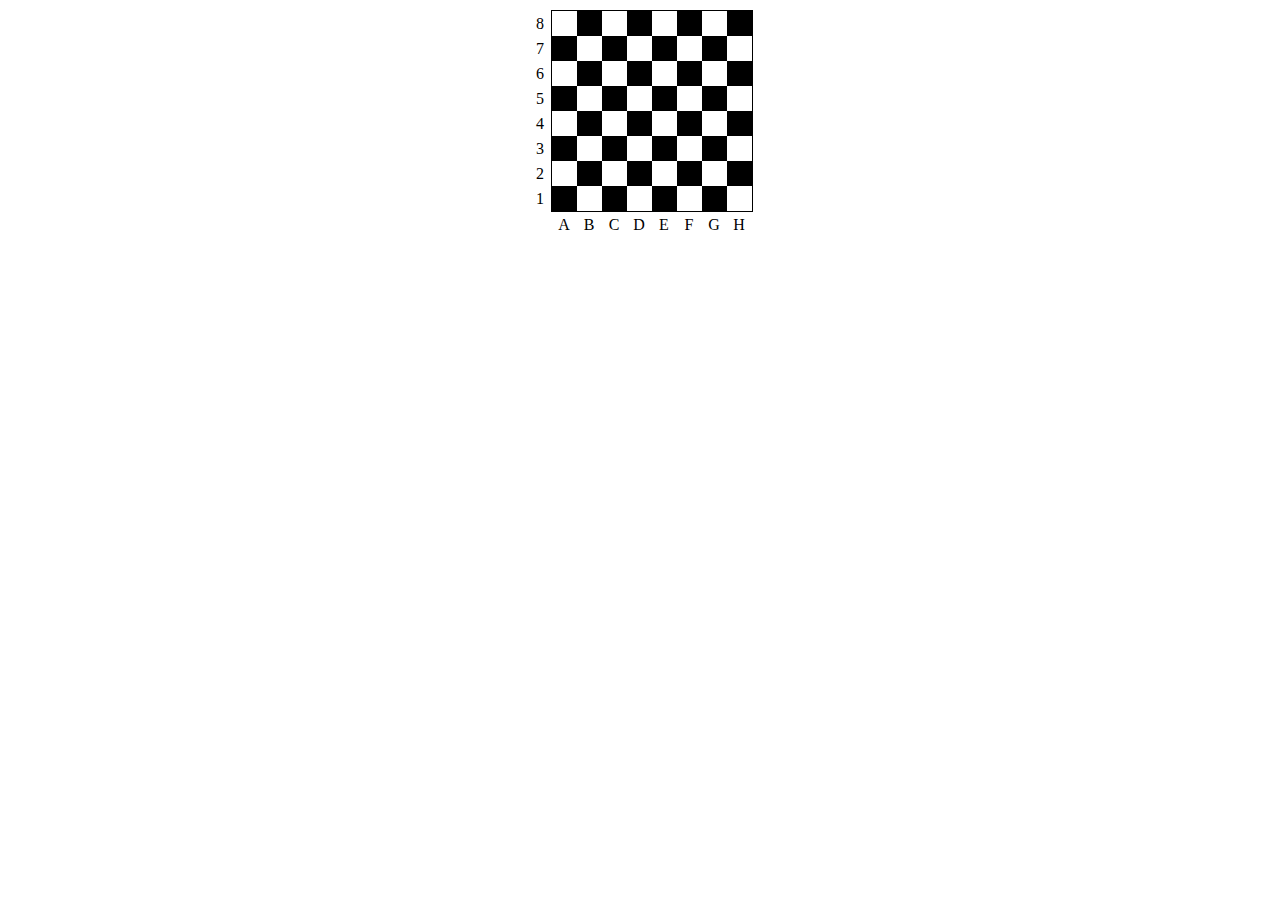
==== Task_1.html @ 62bb6c4b "Add task 1" ====
<!--
1. Создать функцию, генерирующую шахматную доску. При этом можно использовать любые html-теги по своему желанию. 
Доска должна быть разлинована соответствующим образом, т.е. чередовать черные и белые ячейки. 
Строки должны нумероваться числами от 1 до 8, столбцы – латинскими буквами A, B, C, D, E, F, G, H. 
(использовать createElement / appendChild).
-->
<!DOCTYPE html>
<html lang="en">
  <head>
    <meta charset="utf-8">
    <title>Chessboard</title>
  </head>
  <body>
    <div id='boardOuter'>
        <div id='numberContainer'></div>
        <div id='boardInner'></div>
        <div id='letterContainer'></div>
    </div>
  </body>
  <link rel="stylesheet" href="Task_1_style.css">
  <script src="Task_1_script.js"></script>
</html>
---- Task_1_style.css ----
body{
    display: block;
    margin: auto;
    width: 500px;
    margin-top:10px;
}
  
.square{
    width: 25px;
    height: 25px;
    display: inline-block;
    margin: 0px;
    animation: fadeIn 1s;
}

#boardOuter{
    height: 225px;
    width: 225px;
    display: flex;
    flex-wrap: wrap;
    margin: auto;
}

#boardInner{
    border: solid 1px black;
    width: 200px;
    height: 200px;
    display: inline-flex;
    flex-wrap: wrap;
    margin: auto;
}

#letterContainer{
    width: 200px;
    height: 25px;
    margin-left:24px;
}

#numberContainer{
    width: 23px;
    display: inline-block;
    height: 200px;
    margin-top:1px;
}

.label {
    width: 25px;
    height: 25px;
    display: inline-flex;
    align-items: center;
    justify-content: center;
}

.row{
    display: flex;
    width: 200px;
    height: 25px;
}
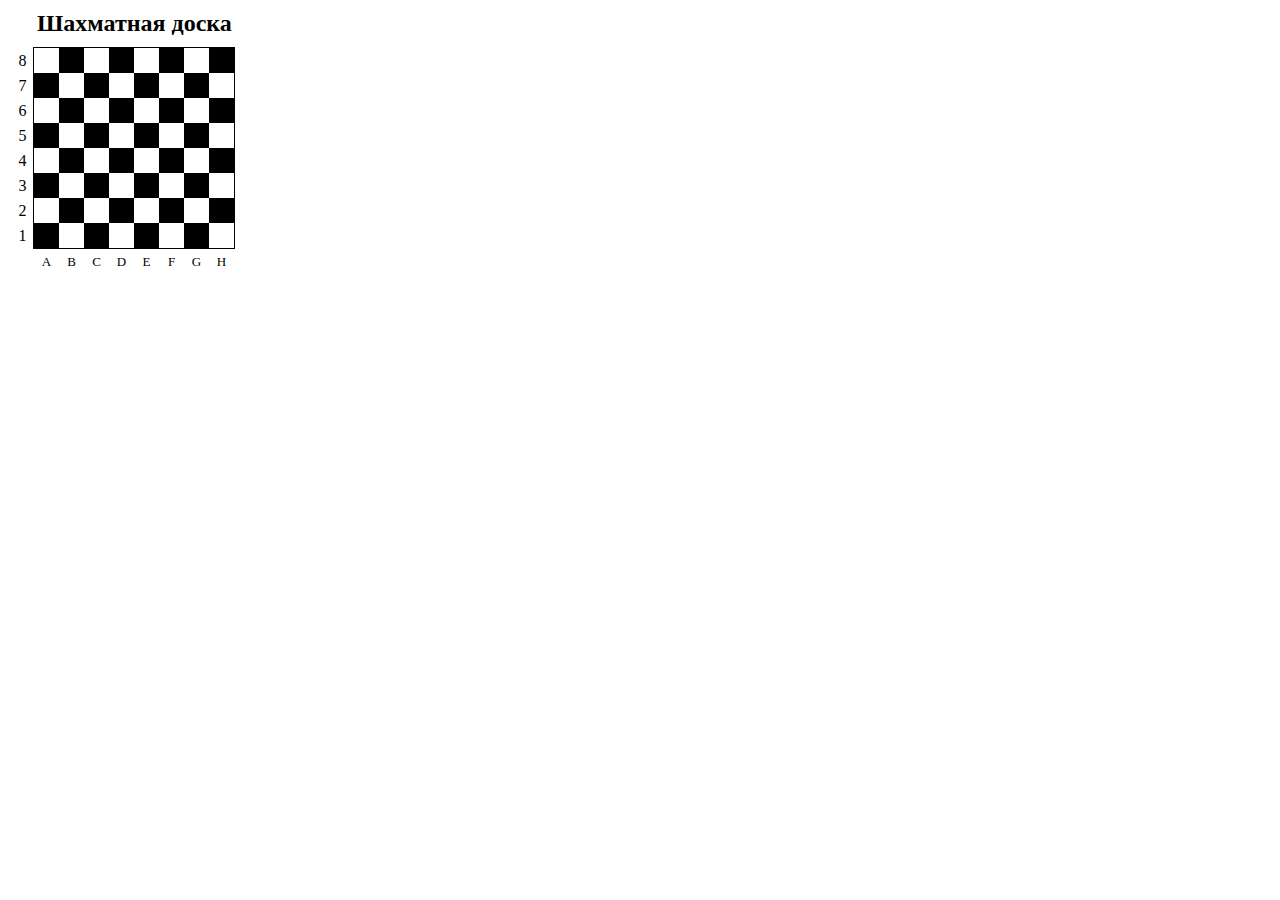
==== commit bb1657b4: "Edit Task 1" ====
--- a/Task_1.html
+++ b/Task_1.html
@@ -11,6 +11,7 @@
     <title>Chessboard</title>
   </head>
   <body>
+    <div id='header'><b>Шахматная доска</b></div>
     <div id='boardOuter'>
         <div id='numberContainer'></div>
         <div id='boardInner'></div>
--- a/Task_1_style.css
+++ b/Task_1_style.css
@@ -1,8 +1,8 @@
 body{
     display: block;
     margin: auto;
-    width: 500px;
-    margin-top:10px;
+    margin-left: 10px;
+    margin-top: 10px;
 }
   
 .square{
@@ -18,7 +18,6 @@
     width: 225px;
     display: flex;
     flex-wrap: wrap;
-    margin: auto;
 }
 
 #boardInner{
@@ -34,6 +33,7 @@
     width: 200px;
     height: 25px;
     margin-left:24px;
+    font-size: small;
 }
 
 #numberContainer{
@@ -41,6 +41,12 @@
     display: inline-block;
     height: 200px;
     margin-top:1px;
+}
+
+#header{
+    margin-bottom: 10px;
+    margin-left: 27px;
+    font-size: x-large;
 }
 
 .label {
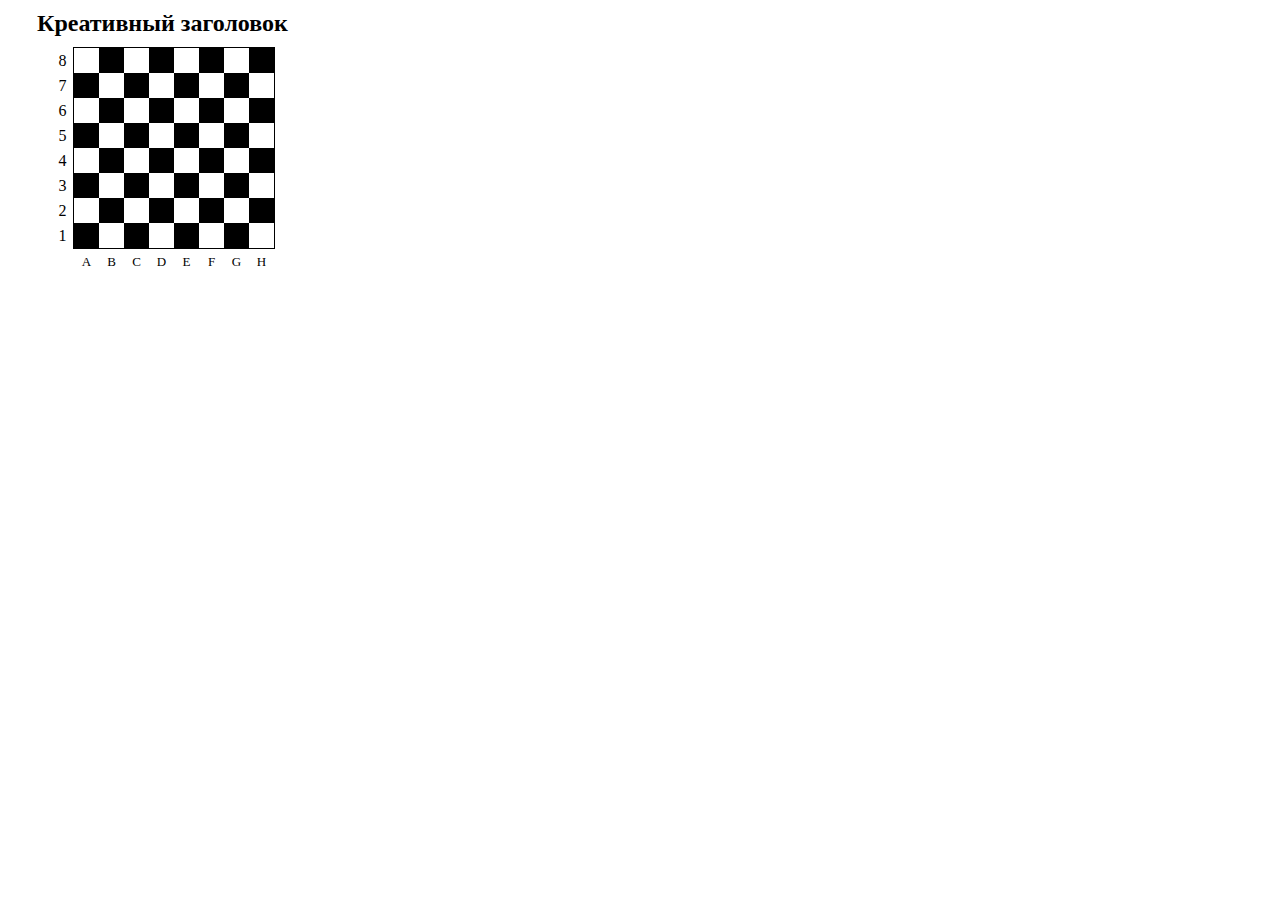
==== commit f7555e2c: "Edit task 1" ====
--- a/Task_1.html
+++ b/Task_1.html
@@ -11,7 +11,7 @@
     <title>Chessboard</title>
   </head>
   <body>
-    <div id='header'><b>Шахматная доска</b></div>
+    <div id='header'><b>Креативный заголовок</b></div>
     <div id='boardOuter'>
         <div id='numberContainer'></div>
         <div id='boardInner'></div>
--- a/Task_1_style.css
+++ b/Task_1_style.css
@@ -18,6 +18,7 @@
     width: 225px;
     display: flex;
     flex-wrap: wrap;
+    margin-left: 40px;
 }
 
 #boardInner{
